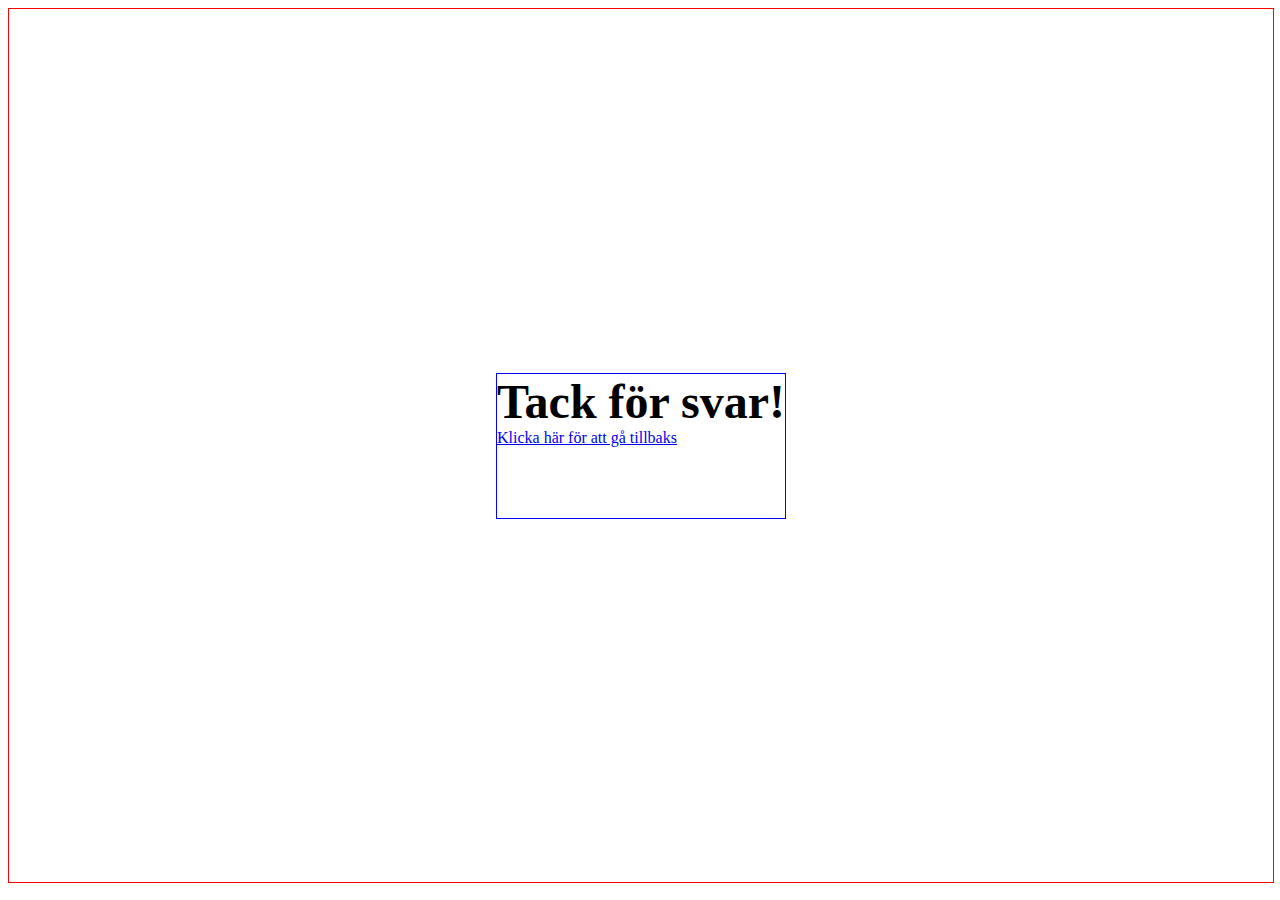
==== tackFörSvar.html @ 6578157d "öööö" ====
<!DOCTYPE html>
<html lang="sv">
<head>
    <meta charset="UTF-8">
    <meta name="viewport" content="width=device-width, initial-scale=1.0">
    <title>Tack för svar!</title>
    <link rel="stylesheet" href="style.css">
</head>
<body>
    
    <div class="wrapper">
        <div>
            <h1>Tack för svar!</h1>
            <a href="index.html" id="tillbaks">
                <p>Klicka här för att gå tillbaks</p>
            </a>
        </div>
    </div>
</body>
</html>
---- style.css ----
.wrapper{
    width: 100%;
    height: 97vh;
    border: 1px solid red;
}

.wrapper div{
    position: relative;
    width: fit-content;
    left: 50%;
    top: 50%;
    transform: translate(-50%, -50%);
    aspect-ratio: 2 / 1;
    border: 1px solid blue;
}

.wrapper div fieldset:not(:nth-child(3)){
    text-align: right;
}

.wrapper div fieldset:nth-child(3){
    display: flex;
    align-items: center;
}

.wrapper div fieldset:nth-child(3) input, .wrapper div fieldset:nth-child(3) label{
    margin-top: 10%;
    margin-bottom: 10%;
}

fieldset{
    border-radius: 12px;
    height: 100%;
}

button{
    position: relative;
    right: 50%;
    top: 50%;
    transform: translate(50%, -50%);
    width: 50%;
    height: 50%;
    border-radius: 16px;
    background-color: rgb(70, 158, 240);
}

button:hover{
    cursor: pointer;
    background-color: rgba(70, 158, 240, 0.75);
}

input[type="radio"], label[for="svar"]{
	text-align: left;
}

p{
    margin: 0;
}

input[type="date"]{
    width: 58%;
}

input, label{
    margin-bottom: 3%;
}

legend{
    text-align: left;
    width: fit-content;
}

#visa, #toggle{
    position: relative;
    right: 4%;
}

h1{
    margin: 0;
    font-size: clamp(3rem, 2.5vw, 5rem); 
}

#tillbaks{
    width: fit-content;
}

#tillbaks p{
    width: fit-content;
}
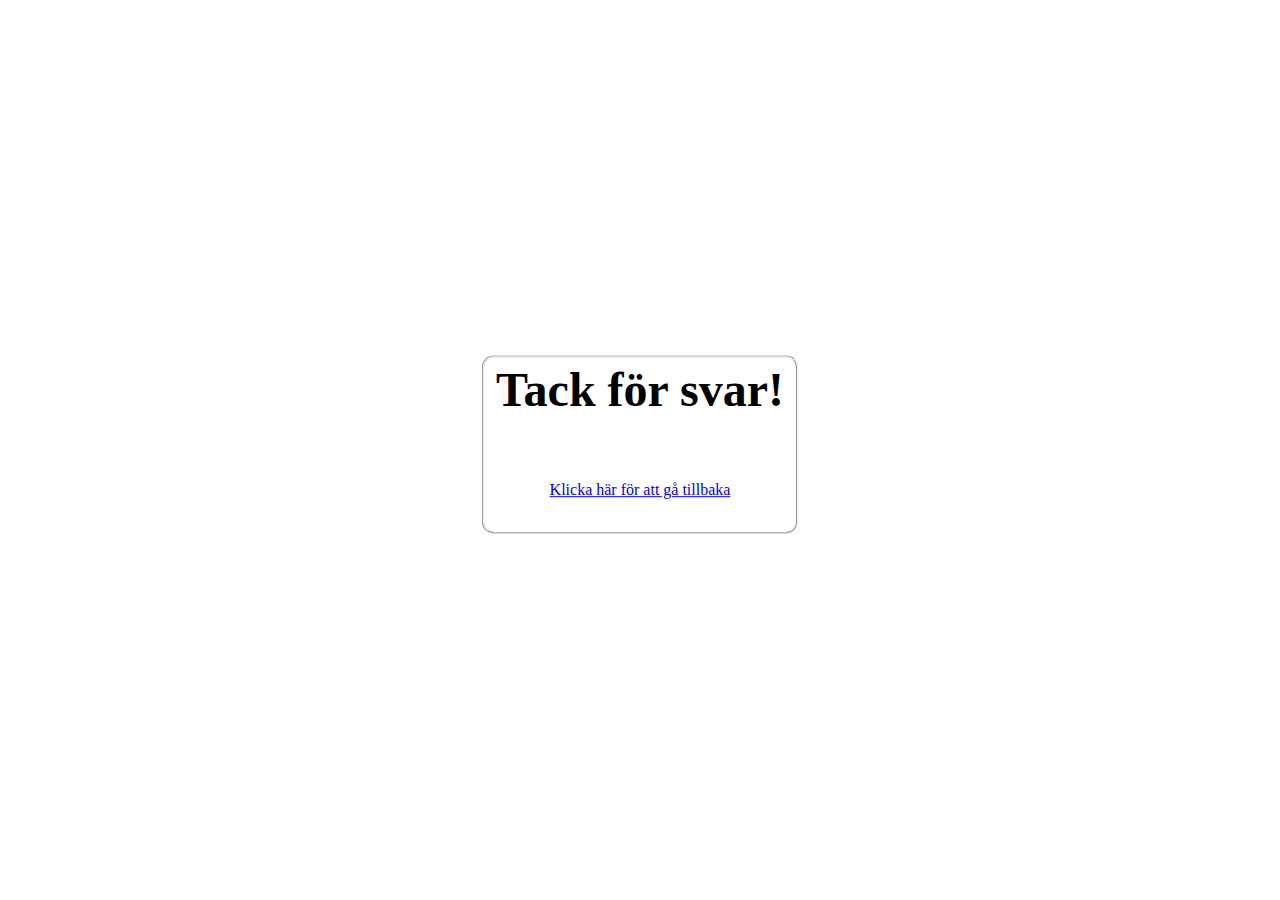
==== commit 60edbabe: "klar" ====
--- a/tackFörSvar.html
+++ b/tackFörSvar.html
@@ -10,10 +10,13 @@
     
     <div class="wrapper">
         <div>
-            <h1>Tack för svar!</h1>
-            <a href="index.html" id="tillbaks">
-                <p>Klicka här för att gå tillbaks</p>
-            </a>
+            <fieldset>
+                <h1>Tack för svar!</h1>
+                <a href="index.html">
+                    <p>Klicka här för att gå tillbaka</p>
+                </a> 
+            </fieldset>
+            
         </div>
     </div>
 </body>
--- a/style.css
+++ b/style.css
@@ -1,7 +1,6 @@
 .wrapper{
     width: 100%;
     height: 97vh;
-    border: 1px solid red;
 }
 
 .wrapper div{
@@ -11,7 +10,6 @@
     top: 50%;
     transform: translate(-50%, -50%);
     aspect-ratio: 2 / 1;
-    border: 1px solid blue;
 }
 
 .wrapper div fieldset:not(:nth-child(3)){
@@ -80,10 +78,8 @@
     font-size: clamp(3rem, 2.5vw, 5rem); 
 }
 
-#tillbaks{
-    width: fit-content;
-}
-
-#tillbaks p{
-    width: fit-content;
+a p{
+    text-align: center;
+    position: relative;
+    top: 40%;
 }